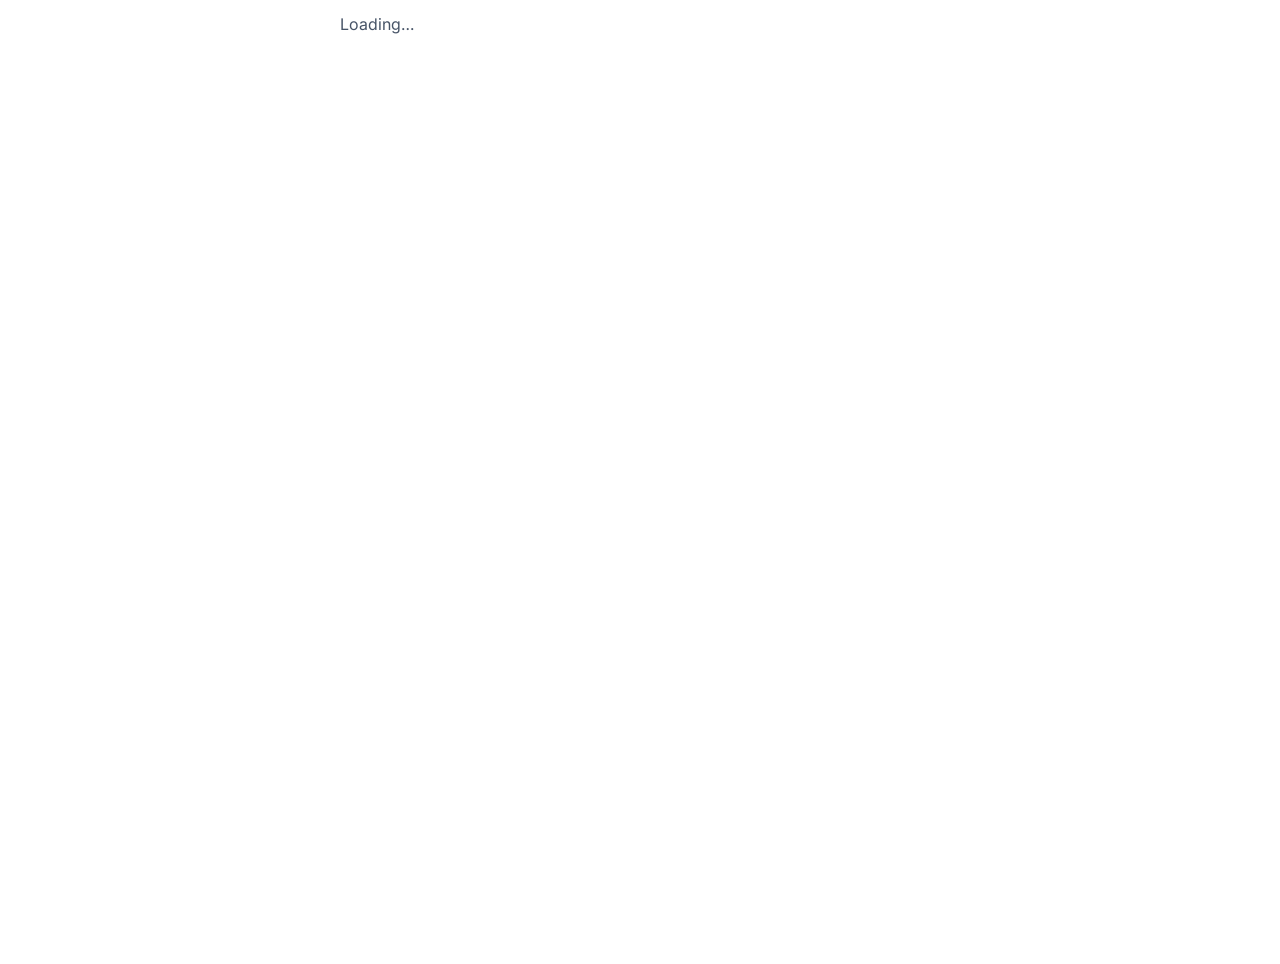
==== showday-site/index.html @ 63c264ec "Headline: Today's tickets, fan to fan. Co-Authored-By: Claude Opus 5.5 <noreply@anthropic.com> Claud" ====
<!doctype html>
<html lang="en">
<head>
<meta charset="utf-8">
<meta name="viewport" content="width=device-width, initial-scale=1">
<title>Show Day Board</title>
<meta name="description" content="Today’s tickets, fan to fan. A face-value concert ticket board.">
<meta name="theme-color" content="#0F766E">
<link rel="manifest" href="manifest.json">
<link rel="icon" href="icon.svg" type="image/svg+xml">
<link rel="apple-touch-icon" href="icon-192.png">
<link rel="preconnect" href="https://fonts.googleapis.com">
<link rel="preconnect" href="https://fonts.gstatic.com" crossorigin>
<link href="https://fonts.googleapis.com/css2?family=Inter:wght@400;500;600&family=Space+Grotesk:wght@500;700&family=Noto+Sans+TC:wght@400;500;700&family=Noto+Sans+KR:wght@400;500;700&display=swap" rel="stylesheet">
<link rel="stylesheet" href="styles.css">
</head>
<body>
<main id="app" class="wrap"><p class="muted">Loading…</p></main>
<script type="module" src="app.js"></script>
</body>
</html>
---- showday-site/styles.css ----
*{box-sizing:border-box}
:root{--ink:#101828;--muted:#475467;--line:#E4E7EC;--bg:#fff;--soft:#F4F6F8;--accent:#0F766E;--accent-ink:#115E59}
body{margin:0;font-family:Inter,'Noto Sans TC','Noto Sans KR',system-ui,sans-serif;background:var(--bg);color:var(--ink);line-height:1.5;-webkit-font-smoothing:antialiased}
.wrap{max-width:640px;margin:0 auto;padding:12px 20px 40px;display:flex;flex-direction:column;gap:24px;min-height:100vh}
.stack{display:flex;flex-direction:column;gap:20px;flex:1}
h1,h2,h3{font-family:'Space Grotesk',Inter,'Noto Sans TC','Noto Sans KR',sans-serif;margin:0;line-height:1.2;letter-spacing:-.01em}
h1{font-size:32px}h2{font-size:20px}h3{font-size:17px}
p{margin:0}
a{color:var(--muted)}a:hover{color:var(--ink)}
.muted{color:var(--muted)}
.small{font-size:13px}
.warn-text{color:#93370D;font-weight:600}
.row{display:flex;flex-wrap:wrap;gap:8px;align-items:center}
.row.tight{gap:6px}
.between{justify-content:space-between}
.hidden{display:none !important}

/* Buttons */
button{font-family:inherit;cursor:pointer;min-height:44px;padding:0 16px;border-radius:10px;font-size:15px;font-weight:600;border:1px solid transparent;background:none;color:var(--ink)}
button:disabled{opacity:.45;cursor:not-allowed}
button.primary{background:var(--accent);color:#fff}
button.primary:hover{background:#115E59}
button.big{width:100%;min-height:52px;font-size:16px}
button.outline{border-color:var(--line);background:#fff}
button.outline:hover{border-color:#98A2B3}
button.text{padding:0 8px;color:var(--muted);font-weight:500}
button.text:hover{color:var(--ink)}
button.icon-btn{width:44px;padding:0;display:inline-flex;align-items:center;justify-content:center;color:var(--muted)}
button.back{display:inline-flex;align-items:center;gap:2px;padding-left:0}
button:focus-visible,input:focus-visible,select:focus-visible,summary:focus-visible{outline:3px solid var(--accent);outline-offset:2px}

/* Top bar */
.topbar{display:flex;justify-content:space-between;align-items:center;gap:8px}
.brand{font-family:'Space Grotesk',Inter,sans-serif;font-size:18px;font-weight:700;padding:0}
select.lang{width:auto;min-height:44px;border:0;background:none;color:var(--muted);font-size:14px;padding:0 4px;cursor:pointer}

/* Forms */
label{font-size:14px;font-weight:500}
input,select{min-height:44px;border:1px solid #98A2B3;border-radius:10px;padding:0 12px;font-size:16px;font-family:inherit;color:var(--ink);background:#fff;width:100%}
.field{display:flex;flex-direction:column;gap:6px;min-width:0}
.grid2{display:grid;grid-template-columns:1fr 1fr;gap:12px}
.grid2 .field.narrow{max-width:100%}
.grid3{display:grid;grid-template-columns:repeat(3,minmax(0,1fr));gap:12px}
@media (max-width:520px){.grid3{grid-template-columns:1fr}.grid2{grid-template-columns:1fr}}
.check{display:flex;gap:10px;align-items:flex-start}
.check input{width:22px;height:22px;min-height:0;flex:none;margin:2px 0 0}
.check label{font-weight:400;color:#344054;font-size:14px}
.panel{display:flex;flex-direction:column;gap:14px;padding:18px;border:1px solid var(--line);border-radius:16px;background:#fff}

/* Home */
.hero{display:flex;flex-direction:column;gap:16px;padding-top:24px}
.hero h1{font-size:36px}
.searchbox{position:relative}
.searchbox svg{position:absolute;left:16px;top:50%;transform:translateY(-50%);color:var(--muted)}
.searchbox input{min-height:56px;padding-left:48px;border-radius:14px;font-size:17px;border-color:#D0D5DD;background:var(--soft)}
.searchbox input:focus{background:#fff}
.list{display:flex;flex-direction:column}
.item{display:flex;align-items:center;justify-content:space-between;gap:12px;text-align:left;width:100%;min-height:64px;padding:12px 4px;border-radius:0;border-bottom:1px solid var(--line);font-weight:400}
.item:hover{background:var(--soft)}
.item-main{display:flex;flex-direction:column;min-width:0}
.item-main b{font-size:16px;font-weight:600}
.item-main .muted{font-size:14px}
.item svg{color:#98A2B3;flex:none}

/* Event */
.event-head{display:flex;flex-direction:column;gap:4px}
.seg{display:inline-flex;gap:4px;padding:4px;background:var(--soft);border-radius:12px;align-self:flex-start}
.seg button{min-height:40px;padding:0 14px;font-size:14px;color:var(--muted)}
.seg button.on{background:#fff;color:var(--ink);box-shadow:0 1px 2px rgba(16,24,40,.08)}
.listing{display:flex;flex-direction:column;gap:12px;padding:16px 0;border-bottom:1px solid var(--line)}
.listing.is-done{opacity:.6}
.listing-top{display:flex;justify-content:space-between;gap:12px;align-items:flex-start}
.listing-info{display:flex;flex-direction:column;gap:4px;min-width:0}
.price{font-family:'Space Grotesk',Inter,sans-serif;font-size:22px;font-weight:700;white-space:nowrap}
.chip{display:inline-block;padding:2px 8px;border-radius:999px;font-size:12px;font-weight:600}
.chip.sell{background:#E0F2F1;color:var(--accent-ink)}
.chip.buy{background:#E8EEFB;color:#1E3A8A}
.chip.meeting{background:#FFFAEB;color:#93370D}
.chip.done{background:var(--soft);color:#344054}
.chip.mine{background:var(--ink);color:#fff}
.empty{padding:24px 0}
.cta-bar{position:sticky;bottom:0;padding:12px 0 calc(12px + env(safe-area-inset-bottom));background:linear-gradient(to top,#fff 70%,rgba(255,255,255,0));display:flex;flex-direction:column;gap:8px}

/* Overflow menu */
details.menu{position:relative}
details.menu summary{list-style:none;width:44px;height:44px;display:flex;align-items:center;justify-content:center;border-radius:10px;color:var(--muted);cursor:pointer}
details.menu summary::-webkit-details-marker{display:none}
details.menu summary:hover{background:var(--soft)}
.menu-pop{position:absolute;left:0;top:48px;z-index:5;min-width:180px;background:#fff;border:1px solid var(--line);border-radius:12px;box-shadow:0 8px 24px rgba(16,24,40,.12);padding:6px;display:flex;flex-direction:column}
.menu-item{justify-content:flex-start;text-align:left;font-weight:500;width:100%}
.menu-item:hover{background:var(--soft)}
.danger{color:#B42318}

/* Notes */
.note{border-radius:10px;padding:10px 14px;font-size:14px}
.note.err{background:#FEF3F2;color:#B42318}
.note.warn{background:#FFFAEB;color:#93370D}
.note.ok{background:#E0F2F1;color:var(--accent-ink)}
.note.info{background:var(--soft);color:var(--ink)}

footer{font-size:13px;color:var(--muted);display:flex;flex-direction:column;gap:4px;padding-top:16px;border-top:1px solid var(--line)}
footer .text{min-height:32px;padding:0;font-size:13px}
.sr-only{position:absolute;width:1px;height:1px;padding:0;margin:-1px;overflow:hidden;clip:rect(0,0,0,0);white-space:nowrap;border:0}

/* Show Day */
.showday{background:#101828;color:#fff;border-radius:18px;padding:18px;display:flex;flex-direction:column;gap:6px}
.event-head.showday{gap:6px}
.live{color:#FDB022;font-size:13px;font-weight:700;letter-spacing:.06em;margin:0}
.event-head .sub{color:var(--muted)}
.showday .sub{color:#D0D5DD}
.showday .warn-text{color:#FDB022}
.sd-item{display:flex;align-items:center;justify-content:space-between;gap:12px;width:100%;text-align:left;min-height:60px;padding:10px 0;border-radius:0;border-bottom:1px solid #344054;color:#fff;font-weight:400}
.sd-item:last-child{border-bottom:0}
.sd-item .item-main span{color:#D0D5DD;font-size:14px}
.sd-count{flex:none;font-size:13px;font-weight:600;color:#101828;background:#FDB022;border-radius:999px;padding:4px 10px}
.list-title{font-size:15px;color:var(--muted);font-family:Inter,'Noto Sans TC','Noto Sans KR',sans-serif;font-weight:600;margin-top:20px}

/* Tabs and posts */
.small-search input{min-height:48px;font-size:16px}
.swap-row{display:grid;grid-template-columns:1fr auto 1fr;align-items:center;gap:10px}
.swap-row>div{background:var(--soft);border-radius:10px;padding:8px 12px;display:flex;flex-direction:column}
.swap-row svg{color:var(--accent)}
.mine-row{display:flex;align-items:center;justify-content:space-between;gap:12px;padding:12px 0;border-bottom:1px solid var(--line)}
.mine-row .item-main b{font-weight:500}
.outline-link{display:flex;align-items:center;justify-content:center;min-height:44px;border:1px solid var(--line);border-radius:10px;font-weight:600;color:var(--ink);text-decoration:none}
details.collapse summary{cursor:pointer;font-weight:600;min-height:28px;display:flex;align-items:center}
button.outline{border-color:var(--line);background:#fff}

/* Bottom tab bar */
body{padding-bottom:calc(64px + env(safe-area-inset-bottom))}
.tabbar{position:fixed;left:0;right:0;bottom:0;z-index:10;display:grid;grid-template-columns:repeat(5,minmax(0,1fr));background:rgba(255,255,255,.96);backdrop-filter:blur(8px);border-top:1px solid var(--line);padding-bottom:env(safe-area-inset-bottom)}
.tabbar button{display:flex;flex-direction:column;align-items:center;justify-content:center;gap:2px;min-height:60px;padding:4px 2px;border-radius:0;font-size:11px;font-weight:500;color:var(--muted)}
.tabbar button span{white-space:nowrap;overflow:hidden;text-overflow:ellipsis;max-width:100%}
.tabbar button.on{color:var(--accent)}
.cta-bar{bottom:calc(60px + env(safe-area-inset-bottom))}
@media (min-width:700px){.tabbar{left:50%;right:auto;transform:translateX(-50%);width:640px;border:1px solid var(--line);border-bottom:0;border-radius:16px 16px 0 0}}

/* Multi-date concerts */
.dates{display:flex;gap:6px;overflow-x:auto;padding:2px 0 4px;scrollbar-width:none}
.dates::-webkit-scrollbar{display:none}
.dates button{flex:none;min-height:40px;padding:0 14px;border-radius:999px;border:1px solid var(--line);background:#fff;color:var(--ink);font-size:14px;font-weight:500}
.dates button.on{background:var(--ink);border-color:var(--ink);color:#fff}
.showday .dates button{background:transparent;border-color:#475467;color:#fff}
.showday .dates button.on{background:#fff;color:#101828;border-color:#fff}
fieldset.dates-field{border:0;padding:0;margin:0;display:flex;flex-direction:column;gap:8px}
fieldset.dates-field legend{font-size:14px;font-weight:500;padding:0;margin-bottom:6px}
fieldset.dates-field .row{flex-wrap:nowrap}
textarea{width:100%;border:1px solid #98A2B3;border-radius:10px;padding:10px 12px;font-size:16px;font-family:inherit;color:var(--ink);resize:vertical;min-height:96px}
textarea:focus-visible{outline:3px solid var(--accent);outline-offset:2px}

/* Keep Netlify's badge above the bottom tab bar instead of covering it */
#nl-badge-frame{bottom:calc(72px + env(safe-area-inset-bottom)) !important}

/* Descriptions */
.desc{font-size:14px;color:#344054;white-space:pre-wrap;overflow-wrap:anywhere;margin-top:2px}

/* Show Day box with posts inside (Seat swap, Buddies, Merch) */
.sd-posts{gap:0}
.sd-posts .listing{border-bottom-color:#344054}
.sd-posts .listing:last-child{border-bottom:0;padding-bottom:4px}
.sd-posts .muted,.sd-posts .small.muted{color:#D0D5DD}
.sd-posts .desc,.sd-posts p{color:#EAECF0}
.sd-posts h3{color:#fff}
.sd-posts .swap-row>div{background:#1D2939}
.sd-posts .swap-row svg{color:#FDB022}
.sd-posts button.outline{background:transparent;border-color:#475467;color:#fff}
.sd-posts details.menu summary{color:#D0D5DD}
.sd-posts details.menu summary:hover{background:#1D2939}
.sd-posts .menu-pop{color:var(--ink)}
.sd-posts .note.info{background:#1D2939;color:#fff}
.sd-posts .note.info b{color:#FDB022}
.sd-posts .price{color:#fff}

/* Per-tab concert lists */
.count-pill{flex:none;font-size:12px;font-weight:600;color:var(--accent-ink);background:#E0F2F1;border-radius:999px;padding:3px 9px}
.hero .sub{margin-top:-8px}
button.ghost-light{background:transparent;border:1px solid #475467;color:#FDA29B}
.event-head .row{margin-top:6px}
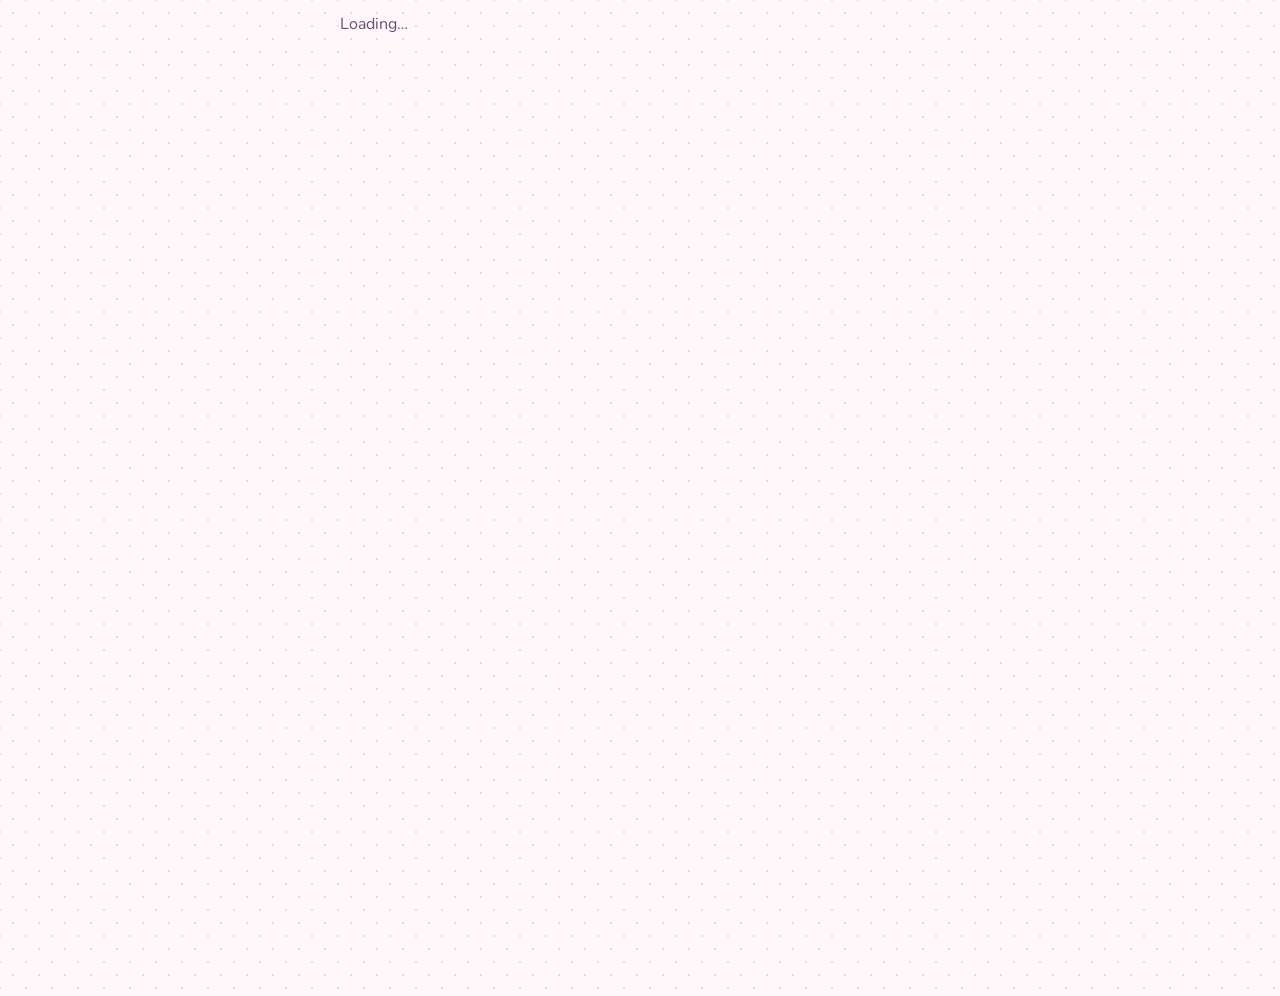
==== commit fd618f6b: "Cute theme: pastel photocard-deco look Co-Authored-By: Claude Opus 5.5 <noreply@anthropic.com> Claud" ====
--- a/showday-site/index.html
+++ b/showday-site/index.html
@@ -4,14 +4,14 @@
 <meta charset="utf-8">
 <meta name="viewport" content="width=device-width, initial-scale=1">
 <title>Show Day Board</title>
-<meta name="description" content="Today’s tickets, fan to fan. A face-value concert ticket board.">
-<meta name="theme-color" content="#0F766E">
+<meta name="description" content="Today’s show tickets at face value or less. Meet in person near the venue.">
+<meta name="theme-color" content="#FFB3D1">
 <link rel="manifest" href="manifest.json">
 <link rel="icon" href="icon.svg" type="image/svg+xml">
 <link rel="apple-touch-icon" href="icon-192.png">
 <link rel="preconnect" href="https://fonts.googleapis.com">
 <link rel="preconnect" href="https://fonts.gstatic.com" crossorigin>
-<link href="https://fonts.googleapis.com/css2?family=Inter:wght@400;500;600&family=Space+Grotesk:wght@500;700&family=Noto+Sans+TC:wght@400;500;700&family=Noto+Sans+KR:wght@400;500;700&display=swap" rel="stylesheet">
+<link href="https://fonts.googleapis.com/css2?family=Nunito:wght@400;600;700;800&family=Fredoka:wght@500;600;700&family=Noto+Sans+TC:wght@400;500;700&family=Noto+Sans+KR:wght@400;500;700&display=swap" rel="stylesheet">
 <link rel="stylesheet" href="styles.css">
 </head>
 <body>
--- a/showday-site/styles.css
+++ b/showday-site/styles.css
@@ -176,3 +176,140 @@
 .hero .sub{margin-top:-8px}
 button.ghost-light{background:transparent;border:1px solid #475467;color:#FDA29B}
 .event-head .row{margin-top:6px}
+
+/* =====================================================================
+   Cute theme (咕卡 / photocard-deco inspired)
+   Pastel colours, photocard-sleeve cards with washi tape, sticker
+   sparkles, candy tags, bubbly buttons and a holographic Show Day box.
+   ===================================================================== */
+:root{
+  --ink:#3B2440; --muted:#6B4E72; --line:#F4D6E6; --bg:#FFF8FB; --soft:#FDEBF4;
+  --accent:#C2306A; --accent-ink:#A3245A;
+  --pink:#FFA9CB; --pink-deep:#F07FAE; --lilac:#E4D7FF; --blue:#D7ECFF; --mint:#D5F5E4; --butter:#FFF1A8;
+  --holo:linear-gradient(135deg,#FFD9EC 0%,#EBDDFF 45%,#D4EEFF 100%);
+  --cute-font:'Fredoka','Nunito','Noto Sans TC','Noto Sans KR',system-ui,sans-serif;
+}
+body{font-family:'Nunito','Noto Sans TC','Noto Sans KR',system-ui,sans-serif;color:var(--ink);
+  background-color:var(--bg);
+  background-image:radial-gradient(#F7CFE1 1.2px,transparent 1.4px),radial-gradient(#E4D7FF 1.2px,transparent 1.4px);
+  background-size:26px 26px,26px 26px;background-position:0 0,13px 13px}
+h1,h2,h3,.brand,.price,.stat b{font-family:var(--cute-font);letter-spacing:0}
+h1{font-size:32px;font-weight:700}
+a{color:var(--accent-ink)}a:hover{color:var(--ink)}
+.muted,.event-head .sub{color:var(--muted)}
+
+/* Brand + headline stickers */
+.brand{color:var(--accent);font-size:20px;font-weight:700}
+.brand::after{content:" ♡";color:var(--pink-deep)}
+.hero{padding-top:18px}
+.hero h1{font-size:34px;position:relative;display:inline;background:linear-gradient(transparent 62%,var(--butter) 62%,var(--butter) 92%,transparent 92%)}
+.hero h1::after{content:"✦";color:var(--pink-deep);font-size:22px;margin-left:6px;vertical-align:top}
+.hero .sub{margin-top:2px;font-weight:600}
+.hero .sub::before{content:"♡ ";color:var(--pink-deep)}
+
+/* Buttons: bubbly pills */
+button{border-radius:999px;font-family:'Nunito','Noto Sans TC','Noto Sans KR',sans-serif;font-weight:700}
+button.primary{background:var(--pink);color:var(--ink);box-shadow:0 3px 0 var(--pink-deep);transition:transform .1s,box-shadow .1s}
+button.primary:hover{background:#FF9BC2}
+button.primary:active{transform:translateY(2px);box-shadow:0 1px 0 var(--pink-deep)}
+button.outline{background:#fff;border:2px solid var(--line);color:var(--ink)}
+button.outline:hover{border-color:var(--pink)}
+button.text{color:var(--muted)}
+button.dashed,button.text[data-act="openCreate"]{color:var(--accent-ink)}
+button:focus-visible,input:focus-visible,select:focus-visible,summary:focus-visible,textarea:focus-visible{outline:3px solid var(--pink-deep);outline-offset:2px}
+.danger{color:#B42318}
+
+/* Inputs */
+input,select,textarea{border:2px solid #EFD0E0;border-radius:14px;background:#fff;color:var(--ink)}
+.searchbox input{border-radius:999px;border:2px solid #F3C6DA;background:#fff;box-shadow:0 4px 14px rgba(240,127,174,.12)}
+.searchbox svg{color:var(--pink-deep)}
+
+/* Lists become photocard sleeves */
+.list{gap:14px;padding-top:8px}
+.item,.listing{position:relative;background:#fff;border:2px solid var(--line);border-radius:20px;box-shadow:0 4px 0 #F8E2EE}
+.item{padding:14px 16px;min-height:66px}
+.item:hover{background:#FFFAFD;border-color:var(--pink)}
+.item svg{color:var(--pink-deep)}
+.listing{padding:18px 16px 14px}
+.listing.is-done{opacity:.65}
+/* washi tape */
+.item::before,.listing::before{content:"";position:absolute;top:-9px;left:22px;width:58px;height:17px;border-radius:2px;transform:rotate(-5deg);opacity:.9;
+  background:repeating-linear-gradient(45deg,#FFB8D5 0 6px,#FFE3EF 6px 12px)}
+.list>:nth-child(3n+2)::before{background:repeating-linear-gradient(45deg,#CDB8FF 0 6px,#EEE6FF 6px 12px);left:auto;right:26px;transform:rotate(4deg)}
+.list>:nth-child(3n+3)::before{background:repeating-linear-gradient(90deg,#A9D8FF 0 5px,#E2F1FF 5px 10px);transform:rotate(-2deg)}
+.list-title{color:var(--accent-ink);font-family:var(--cute-font);font-size:16px;margin-top:22px}
+.list-title::before{content:"✿ ";color:var(--pink-deep)}
+
+/* Candy tags */
+.chip{border-radius:999px;padding:3px 10px;font-weight:700}
+.chip.sell{background:var(--mint);color:#1F6B45}
+.chip.buy{background:var(--blue);color:#234E8C}
+.chip.meeting{background:var(--butter);color:#6E4A00}
+.chip.done{background:#EFE8F3;color:#5B4A63}
+.chip.mine{background:var(--lilac);color:#4B2A86}
+.count-pill{background:var(--lilac);color:#4B2A86}
+.price{color:var(--accent)}
+.desc{color:#4F3756}
+.swap-row>div{background:#F6F0FF;border-radius:14px}
+.swap-row svg{color:var(--pink-deep)}
+
+/* Segmented controls and date chips */
+.seg{background:var(--soft);border-radius:999px}
+.seg button{color:var(--muted)}
+.seg button.on{background:#fff;color:var(--accent-ink);box-shadow:0 2px 0 var(--pink)}
+.dates button{border:2px solid var(--line);background:#fff;color:var(--ink)}
+.dates button.on{background:var(--pink);border-color:var(--pink);color:var(--ink)}
+
+/* Panels: stitched edge like a decorated sleeve */
+.panel{border:2px dashed #F0BCD3;border-radius:22px;background:#fff;box-shadow:0 4px 0 #F8E2EE}
+.note.info{background:#F6F0FF;color:var(--ink)}
+.note.ok{background:var(--mint);color:#1F6B45}
+.note.warn{background:#FFF6CC;color:#6E4A00}
+.note.err{background:#FFE4EA;color:#9F1D3A}
+
+/* Holographic Show Day box (replaces the dark box) */
+.showday,.event-head.showday{background:var(--holo);color:var(--ink);border:2px solid #fff;border-radius:24px;
+  box-shadow:0 6px 18px rgba(196,140,220,.25),inset 0 0 0 1px rgba(255,255,255,.6);position:relative}
+.showday::after{content:"✦ ✧";position:absolute;top:10px;right:16px;color:#fff;font-size:18px;letter-spacing:4px;text-shadow:0 0 6px rgba(240,127,174,.7)}
+.live{display:inline-flex;align-self:flex-start;align-items:center;gap:6px;background:#fff;color:var(--accent);border-radius:999px;padding:4px 12px;font-size:12px;letter-spacing:.08em;box-shadow:0 2px 0 var(--pink)}
+.showday .sub,.showday .item-main span,.sd-item .item-main span{color:var(--muted)}
+.showday .warn-text{color:#8A3B00}
+.showday h1{color:var(--ink)}
+.sd-item{background:rgba(255,255,255,.75);border:0;border-radius:16px;margin-top:8px;padding:12px 14px;color:var(--ink)}
+.sd-item:last-child{border-bottom:0}
+.sd-item:hover{background:#fff}
+.sd-count{background:var(--butter);color:#5A3D00}
+.showday .dates button{background:rgba(255,255,255,.8);border-color:#fff;color:var(--ink)}
+.showday .dates button.on{background:var(--ink);border-color:var(--ink);color:#fff}
+button.ghost-light{background:#fff;border:2px solid #fff;color:#B42318}
+.sd-posts .listing{background:#fff;border-color:#fff}
+.sd-posts .muted,.sd-posts .small.muted{color:var(--muted)}
+.sd-posts .desc,.sd-posts p{color:#4F3756}
+.sd-posts h3,.sd-posts .price{color:var(--ink)}
+.sd-posts .swap-row>div{background:#F6F0FF}
+.sd-posts button.outline{background:#fff;border-color:var(--line);color:var(--ink)}
+.sd-posts details.menu summary{color:var(--muted)}
+.sd-posts .note.info{background:#F6F0FF;color:var(--ink)}
+.sd-posts .note.info b{color:var(--accent)}
+
+/* Overflow menu */
+details.menu summary{color:var(--muted)}
+details.menu summary:hover{background:var(--soft)}
+.menu-pop{border:2px solid var(--line);border-radius:16px;box-shadow:0 8px 24px rgba(196,140,220,.25)}
+.menu-item{border-radius:12px}
+.menu-item:hover{background:var(--soft)}
+
+/* Floating bubble tab bar */
+body{padding-bottom:calc(96px + env(safe-area-inset-bottom))}
+.tabbar{left:12px;right:12px;bottom:calc(10px + env(safe-area-inset-bottom));padding:6px;border:2px solid var(--line);border-radius:26px;
+  background:rgba(255,255,255,.95);box-shadow:0 8px 24px rgba(196,140,220,.25)}
+.tabbar button{min-height:54px;border-radius:20px;color:var(--muted);font-weight:700}
+.tabbar button.on{color:var(--accent);background:var(--soft)}
+.cta-bar{bottom:calc(86px + env(safe-area-inset-bottom));background:none}
+.cta-bar button.big{box-shadow:0 4px 0 var(--pink-deep),0 8px 20px rgba(240,127,174,.3)}
+#nl-badge-frame{bottom:calc(92px + env(safe-area-inset-bottom)) !important}
+@media (min-width:700px){.tabbar{left:50%;right:auto;transform:translateX(-50%);width:616px;border-radius:26px;border-bottom:2px solid var(--line)}}
+
+footer{color:var(--muted);border-top:2px dashed var(--line)}
+footer p:first-child::before{content:"♡ ";color:var(--pink-deep)}
+.select.lang,select.lang{color:var(--muted);border:0;background:none}
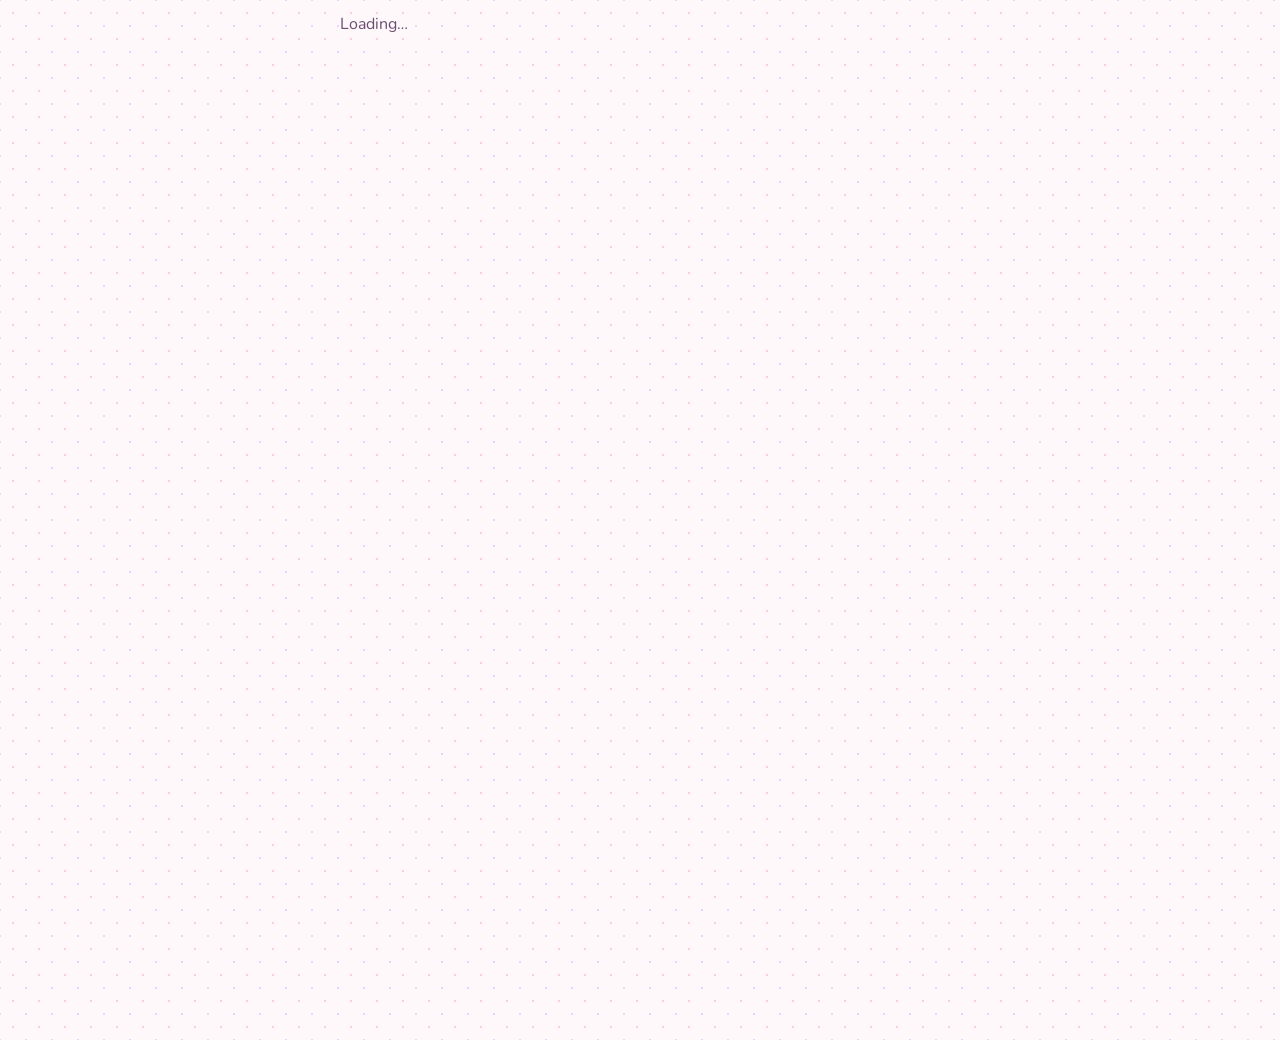
==== commit 89a451ba: "Three themes: Kawaii pink (default), Simple and Night Co-Authored-By: Claude Opus 5.5 <noreply@anthr" ====
--- a/showday-site/index.html
+++ b/showday-site/index.html
@@ -12,6 +12,7 @@
 <link rel="preconnect" href="https://fonts.googleapis.com">
 <link rel="preconnect" href="https://fonts.gstatic.com" crossorigin>
 <link href="https://fonts.googleapis.com/css2?family=Nunito:wght@400;600;700;800&family=Fredoka:wght@500;600;700&family=Noto+Sans+TC:wght@400;500;700&family=Noto+Sans+KR:wght@400;500;700&display=swap" rel="stylesheet">
+<script>try{var t=JSON.parse(localStorage.getItem("theme"));document.documentElement.dataset.theme=["cute","simple","night"].indexOf(t)>-1?t:"cute"}catch(e){document.documentElement.dataset.theme="cute"}</script>
 <link rel="stylesheet" href="styles.css">
 </head>
 <body>
--- a/showday-site/styles.css
+++ b/showday-site/styles.css
@@ -178,138 +178,181 @@
 .event-head .row{margin-top:6px}
 
 /* =====================================================================
-   Cute theme (咕卡 / photocard-deco inspired)
-   Pastel colours, photocard-sleeve cards with washi tape, sticker
-   sparkles, candy tags, bubbly buttons and a holographic Show Day box.
+   Cute theme (咕卡 / photocard-deco inspired), the default.
+   Scoped to html[data-theme="cute"]. The base styles above are the Simple theme.
    ===================================================================== */
-:root{
-  --ink:#3B2440; --muted:#6B4E72; --line:#F4D6E6; --bg:#FFF8FB; --soft:#FDEBF4;
+html[data-theme="cute"]{--ink:#3B2440; --muted:#6B4E72; --line:#F4D6E6; --bg:#FFF8FB; --soft:#FDEBF4;
   --accent:#C2306A; --accent-ink:#A3245A;
   --pink:#FFA9CB; --pink-deep:#F07FAE; --lilac:#E4D7FF; --blue:#D7ECFF; --mint:#D5F5E4; --butter:#FFF1A8;
   --holo:linear-gradient(135deg,#FFD9EC 0%,#EBDDFF 45%,#D4EEFF 100%);
-  --cute-font:'Fredoka','Nunito','Noto Sans TC','Noto Sans KR',system-ui,sans-serif;
-}
-body{font-family:'Nunito','Noto Sans TC','Noto Sans KR',system-ui,sans-serif;color:var(--ink);
+  --cute-font:'Fredoka','Nunito','Noto Sans TC','Noto Sans KR',system-ui,sans-serif;}
+html[data-theme="cute"] body{font-family:'Nunito','Noto Sans TC','Noto Sans KR',system-ui,sans-serif;color:var(--ink);
   background-color:var(--bg);
   background-image:radial-gradient(#F7CFE1 1.2px,transparent 1.4px),radial-gradient(#E4D7FF 1.2px,transparent 1.4px);
   background-size:26px 26px,26px 26px;background-position:0 0,13px 13px}
-h1,h2,h3,.brand,.price,.stat b{font-family:var(--cute-font);letter-spacing:0}
-h1{font-size:32px;font-weight:700}
-a{color:var(--accent-ink)}a:hover{color:var(--ink)}
-.muted,.event-head .sub{color:var(--muted)}
-
-/* Brand + headline stickers */
-.brand{color:var(--accent);font-size:20px;font-weight:700}
-.brand::after{content:" ♡";color:var(--pink-deep)}
-.hero{padding-top:18px}
-.hero h1{font-size:34px;position:relative;display:inline;background:linear-gradient(transparent 62%,var(--butter) 62%,var(--butter) 92%,transparent 92%)}
-.hero h1::after{content:"✦";color:var(--pink-deep);font-size:22px;margin-left:6px;vertical-align:top}
-.hero .sub{margin-top:2px;font-weight:600}
-.hero .sub::before{content:"♡ ";color:var(--pink-deep)}
-
-/* Buttons: bubbly pills */
-button{border-radius:999px;font-family:'Nunito','Noto Sans TC','Noto Sans KR',sans-serif;font-weight:700}
-button.primary{background:var(--pink);color:var(--ink);box-shadow:0 3px 0 var(--pink-deep);transition:transform .1s,box-shadow .1s}
-button.primary:hover{background:#FF9BC2}
-button.primary:active{transform:translateY(2px);box-shadow:0 1px 0 var(--pink-deep)}
-button.outline{background:#fff;border:2px solid var(--line);color:var(--ink)}
-button.outline:hover{border-color:var(--pink)}
-button.text{color:var(--muted)}
-button.dashed,button.text[data-act="openCreate"]{color:var(--accent-ink)}
-button:focus-visible,input:focus-visible,select:focus-visible,summary:focus-visible,textarea:focus-visible{outline:3px solid var(--pink-deep);outline-offset:2px}
-.danger{color:#B42318}
-
-/* Inputs */
-input,select,textarea{border:2px solid #EFD0E0;border-radius:14px;background:#fff;color:var(--ink)}
-.searchbox input{border-radius:999px;border:2px solid #F3C6DA;background:#fff;box-shadow:0 4px 14px rgba(240,127,174,.12)}
-.searchbox svg{color:var(--pink-deep)}
-
-/* Lists become photocard sleeves */
-.list{gap:14px;padding-top:8px}
-.item,.listing{position:relative;background:#fff;border:2px solid var(--line);border-radius:20px;box-shadow:0 4px 0 #F8E2EE}
-.item{padding:14px 16px;min-height:66px}
-.item:hover{background:#FFFAFD;border-color:var(--pink)}
-.item svg{color:var(--pink-deep)}
-.listing{padding:18px 16px 14px}
-.listing.is-done{opacity:.65}
-/* washi tape */
-.item::before,.listing::before{content:"";position:absolute;top:-9px;left:22px;width:58px;height:17px;border-radius:2px;transform:rotate(-5deg);opacity:.9;
+html[data-theme="cute"] h1,html[data-theme="cute"] h2,html[data-theme="cute"] h3,html[data-theme="cute"] .brand,html[data-theme="cute"] .price,html[data-theme="cute"] .stat b{font-family:var(--cute-font);letter-spacing:0}
+html[data-theme="cute"] h1{font-size:32px;font-weight:700}
+html[data-theme="cute"] a{color:var(--accent-ink)}
+html[data-theme="cute"] a:hover{color:var(--ink)}
+html[data-theme="cute"] .muted,html[data-theme="cute"] .event-head .sub{color:var(--muted)}
+html[data-theme="cute"] .brand{color:var(--accent);font-size:20px;font-weight:700}
+html[data-theme="cute"] .brand::after{content:" ♡";color:var(--pink-deep)}
+html[data-theme="cute"] .hero{padding-top:18px}
+html[data-theme="cute"] .hero h1{font-size:34px;position:relative;display:inline;background:linear-gradient(transparent 62%,var(--butter) 62%,var(--butter) 92%,transparent 92%);-webkit-box-decoration-break:clone;box-decoration-break:clone}
+html[data-theme="cute"] .hero h1::after{content:"✦";color:var(--pink-deep);font-size:22px;margin-left:6px;vertical-align:top}
+html[data-theme="cute"] .hero .sub{margin-top:2px;font-weight:600}
+html[data-theme="cute"] .hero .sub::before{content:"♡ ";color:var(--pink-deep)}
+html[data-theme="cute"] button{border-radius:999px;font-family:'Nunito','Noto Sans TC','Noto Sans KR',sans-serif;font-weight:700}
+html[data-theme="cute"] button.primary{background:var(--pink);color:var(--ink);box-shadow:0 3px 0 var(--pink-deep);transition:transform .1s,box-shadow .1s}
+html[data-theme="cute"] button.primary:hover{background:#FF9BC2}
+html[data-theme="cute"] button.primary:active{transform:translateY(2px);box-shadow:0 1px 0 var(--pink-deep)}
+html[data-theme="cute"] button.outline{background:#fff;border:2px solid var(--line);color:var(--ink)}
+html[data-theme="cute"] button.outline:hover{border-color:var(--pink)}
+html[data-theme="cute"] button.text{color:var(--muted)}
+html[data-theme="cute"] button.dashed,html[data-theme="cute"] button.text[data-act="openCreate"]{color:var(--accent-ink)}
+html[data-theme="cute"] button:focus-visible,html[data-theme="cute"] input:focus-visible,html[data-theme="cute"] select:focus-visible,html[data-theme="cute"] summary:focus-visible,html[data-theme="cute"] textarea:focus-visible{outline:3px solid var(--pink-deep);outline-offset:2px}
+html[data-theme="cute"] .danger{color:#B42318}
+html[data-theme="cute"] input,html[data-theme="cute"] select,html[data-theme="cute"] textarea{border:2px solid #EFD0E0;border-radius:14px;background:#fff;color:var(--ink)}
+html[data-theme="cute"] .searchbox input{border-radius:999px;border:2px solid #F3C6DA;background:#fff;box-shadow:0 4px 14px rgba(240,127,174,.12)}
+html[data-theme="cute"] .searchbox svg{color:var(--pink-deep)}
+html[data-theme="cute"] .list{gap:14px;padding-top:8px}
+html[data-theme="cute"] .item,html[data-theme="cute"] .listing{position:relative;background:#fff;border:2px solid var(--line);border-radius:20px;box-shadow:0 4px 0 #F8E2EE}
+html[data-theme="cute"] .item{padding:14px 16px;min-height:66px}
+html[data-theme="cute"] .item:hover{background:#FFFAFD;border-color:var(--pink)}
+html[data-theme="cute"] .item svg{color:var(--pink-deep)}
+html[data-theme="cute"] .listing{padding:18px 16px 14px}
+html[data-theme="cute"] .listing.is-done{opacity:.65}
+html[data-theme="cute"] .item::before,html[data-theme="cute"] .listing::before{content:"";position:absolute;top:-9px;left:22px;width:58px;height:17px;border-radius:2px;transform:rotate(-5deg);opacity:.9;
   background:repeating-linear-gradient(45deg,#FFB8D5 0 6px,#FFE3EF 6px 12px)}
-.list>:nth-child(3n+2)::before{background:repeating-linear-gradient(45deg,#CDB8FF 0 6px,#EEE6FF 6px 12px);left:auto;right:26px;transform:rotate(4deg)}
-.list>:nth-child(3n+3)::before{background:repeating-linear-gradient(90deg,#A9D8FF 0 5px,#E2F1FF 5px 10px);transform:rotate(-2deg)}
-.list-title{color:var(--accent-ink);font-family:var(--cute-font);font-size:16px;margin-top:22px}
-.list-title::before{content:"✿ ";color:var(--pink-deep)}
-
-/* Candy tags */
-.chip{border-radius:999px;padding:3px 10px;font-weight:700}
-.chip.sell{background:var(--mint);color:#1F6B45}
-.chip.buy{background:var(--blue);color:#234E8C}
-.chip.meeting{background:var(--butter);color:#6E4A00}
-.chip.done{background:#EFE8F3;color:#5B4A63}
-.chip.mine{background:var(--lilac);color:#4B2A86}
-.count-pill{background:var(--lilac);color:#4B2A86}
-.price{color:var(--accent)}
-.desc{color:#4F3756}
-.swap-row>div{background:#F6F0FF;border-radius:14px}
-.swap-row svg{color:var(--pink-deep)}
-
-/* Segmented controls and date chips */
-.seg{background:var(--soft);border-radius:999px}
-.seg button{color:var(--muted)}
-.seg button.on{background:#fff;color:var(--accent-ink);box-shadow:0 2px 0 var(--pink)}
-.dates button{border:2px solid var(--line);background:#fff;color:var(--ink)}
-.dates button.on{background:var(--pink);border-color:var(--pink);color:var(--ink)}
-
-/* Panels: stitched edge like a decorated sleeve */
-.panel{border:2px dashed #F0BCD3;border-radius:22px;background:#fff;box-shadow:0 4px 0 #F8E2EE}
-.note.info{background:#F6F0FF;color:var(--ink)}
-.note.ok{background:var(--mint);color:#1F6B45}
-.note.warn{background:#FFF6CC;color:#6E4A00}
-.note.err{background:#FFE4EA;color:#9F1D3A}
-
-/* Holographic Show Day box (replaces the dark box) */
-.showday,.event-head.showday{background:var(--holo);color:var(--ink);border:2px solid #fff;border-radius:24px;
+html[data-theme="cute"] .list>:nth-child(3n+2)::before{background:repeating-linear-gradient(45deg,#CDB8FF 0 6px,#EEE6FF 6px 12px);left:auto;right:26px;transform:rotate(4deg)}
+html[data-theme="cute"] .list>:nth-child(3n+3)::before{background:repeating-linear-gradient(90deg,#A9D8FF 0 5px,#E2F1FF 5px 10px);transform:rotate(-2deg)}
+html[data-theme="cute"] .list-title{color:var(--accent-ink);font-family:var(--cute-font);font-size:16px;margin-top:22px}
+html[data-theme="cute"] .list-title::before{content:"✧ ";color:var(--pink-deep)}
+html[data-theme="cute"] .chip{border-radius:999px;padding:3px 10px;font-weight:700}
+html[data-theme="cute"] .chip.sell{background:var(--mint);color:#1F6B45}
+html[data-theme="cute"] .chip.buy{background:var(--blue);color:#234E8C}
+html[data-theme="cute"] .chip.meeting{background:var(--butter);color:#6E4A00}
+html[data-theme="cute"] .chip.done{background:#EFE8F3;color:#5B4A63}
+html[data-theme="cute"] .chip.mine{background:var(--lilac);color:#4B2A86}
+html[data-theme="cute"] .count-pill{background:var(--lilac);color:#4B2A86}
+html[data-theme="cute"] .price{color:var(--accent)}
+html[data-theme="cute"] .desc{color:#4F3756}
+html[data-theme="cute"] .swap-row>div{background:#F6F0FF;border-radius:14px}
+html[data-theme="cute"] .swap-row svg{color:var(--pink-deep)}
+html[data-theme="cute"] .seg{background:var(--soft);border-radius:999px}
+html[data-theme="cute"] .seg button{color:var(--muted)}
+html[data-theme="cute"] .seg button.on{background:#fff;color:var(--accent-ink);box-shadow:0 2px 0 var(--pink)}
+html[data-theme="cute"] .dates button{border:2px solid var(--line);background:#fff;color:var(--ink)}
+html[data-theme="cute"] .dates button.on{background:var(--pink);border-color:var(--pink);color:var(--ink)}
+html[data-theme="cute"] .panel{border:2px dashed #F0BCD3;border-radius:22px;background:#fff;box-shadow:0 4px 0 #F8E2EE}
+html[data-theme="cute"] .note.info{background:#F6F0FF;color:var(--ink)}
+html[data-theme="cute"] .note.ok{background:var(--mint);color:#1F6B45}
+html[data-theme="cute"] .note.warn{background:#FFF6CC;color:#6E4A00}
+html[data-theme="cute"] .note.err{background:#FFE4EA;color:#9F1D3A}
+html[data-theme="cute"] .showday,html[data-theme="cute"] .event-head.showday{background:var(--holo);color:var(--ink);border:2px solid #fff;border-radius:24px;
   box-shadow:0 6px 18px rgba(196,140,220,.25),inset 0 0 0 1px rgba(255,255,255,.6);position:relative}
-.showday::after{content:"✦ ✧";position:absolute;top:10px;right:16px;color:#fff;font-size:18px;letter-spacing:4px;text-shadow:0 0 6px rgba(240,127,174,.7)}
-.live{display:inline-flex;align-self:flex-start;align-items:center;gap:6px;background:#fff;color:var(--accent);border-radius:999px;padding:4px 12px;font-size:12px;letter-spacing:.08em;box-shadow:0 2px 0 var(--pink)}
-.showday .sub,.showday .item-main span,.sd-item .item-main span{color:var(--muted)}
-.showday .warn-text{color:#8A3B00}
-.showday h1{color:var(--ink)}
-.sd-item{background:rgba(255,255,255,.75);border:0;border-radius:16px;margin-top:8px;padding:12px 14px;color:var(--ink)}
-.sd-item:last-child{border-bottom:0}
-.sd-item:hover{background:#fff}
-.sd-count{background:var(--butter);color:#5A3D00}
-.showday .dates button{background:rgba(255,255,255,.8);border-color:#fff;color:var(--ink)}
-.showday .dates button.on{background:var(--ink);border-color:var(--ink);color:#fff}
-button.ghost-light{background:#fff;border:2px solid #fff;color:#B42318}
-.sd-posts .listing{background:#fff;border-color:#fff}
-.sd-posts .muted,.sd-posts .small.muted{color:var(--muted)}
-.sd-posts .desc,.sd-posts p{color:#4F3756}
-.sd-posts h3,.sd-posts .price{color:var(--ink)}
-.sd-posts .swap-row>div{background:#F6F0FF}
-.sd-posts button.outline{background:#fff;border-color:var(--line);color:var(--ink)}
-.sd-posts details.menu summary{color:var(--muted)}
-.sd-posts .note.info{background:#F6F0FF;color:var(--ink)}
-.sd-posts .note.info b{color:var(--accent)}
-
-/* Overflow menu */
-details.menu summary{color:var(--muted)}
-details.menu summary:hover{background:var(--soft)}
-.menu-pop{border:2px solid var(--line);border-radius:16px;box-shadow:0 8px 24px rgba(196,140,220,.25)}
-.menu-item{border-radius:12px}
-.menu-item:hover{background:var(--soft)}
-
-/* Floating bubble tab bar */
-body{padding-bottom:calc(96px + env(safe-area-inset-bottom))}
-.tabbar{left:12px;right:12px;bottom:calc(10px + env(safe-area-inset-bottom));padding:6px;border:2px solid var(--line);border-radius:26px;
+html[data-theme="cute"] .showday::after{content:"✦ ✧";position:absolute;top:10px;right:16px;color:#fff;font-size:18px;letter-spacing:4px;text-shadow:0 0 6px rgba(240,127,174,.7)}
+html[data-theme="cute"] .live{display:inline-flex;align-self:flex-start;align-items:center;gap:6px;background:#fff;color:var(--accent);border-radius:999px;padding:4px 12px;font-size:12px;letter-spacing:.08em;box-shadow:0 2px 0 var(--pink)}
+html[data-theme="cute"] .showday .sub,html[data-theme="cute"] .showday .item-main span,html[data-theme="cute"] .sd-item .item-main span{color:var(--muted)}
+html[data-theme="cute"] .showday .warn-text{color:#8A3B00}
+html[data-theme="cute"] .showday h1{color:var(--ink)}
+html[data-theme="cute"] .sd-item{background:rgba(255,255,255,.75);border:0;border-radius:16px;margin-top:8px;padding:12px 14px;color:var(--ink)}
+html[data-theme="cute"] .sd-item:last-child{border-bottom:0}
+html[data-theme="cute"] .sd-item:hover{background:#fff}
+html[data-theme="cute"] .sd-count{background:var(--butter);color:#5A3D00}
+html[data-theme="cute"] .showday .dates button{background:rgba(255,255,255,.8);border-color:#fff;color:var(--ink)}
+html[data-theme="cute"] .showday .dates button.on{background:var(--ink);border-color:var(--ink);color:#fff}
+html[data-theme="cute"] button.ghost-light{background:#fff;border:2px solid #fff;color:#B42318}
+html[data-theme="cute"] .sd-posts .listing{background:#fff;border-color:#fff}
+html[data-theme="cute"] .sd-posts .muted,html[data-theme="cute"] .sd-posts .small.muted{color:var(--muted)}
+html[data-theme="cute"] .sd-posts .desc,html[data-theme="cute"] .sd-posts p{color:#4F3756}
+html[data-theme="cute"] .sd-posts h3,html[data-theme="cute"] .sd-posts .price{color:var(--ink)}
+html[data-theme="cute"] .sd-posts .swap-row>div{background:#F6F0FF}
+html[data-theme="cute"] .sd-posts button.outline{background:#fff;border-color:var(--line);color:var(--ink)}
+html[data-theme="cute"] .sd-posts details.menu summary{color:var(--muted)}
+html[data-theme="cute"] .sd-posts .note.info{background:#F6F0FF;color:var(--ink)}
+html[data-theme="cute"] .sd-posts .note.info b{color:var(--accent)}
+html[data-theme="cute"] details.menu summary{color:var(--muted)}
+html[data-theme="cute"] details.menu summary:hover{background:var(--soft)}
+html[data-theme="cute"] .menu-pop{border:2px solid var(--line);border-radius:16px;box-shadow:0 8px 24px rgba(196,140,220,.25)}
+html[data-theme="cute"] .menu-item{border-radius:12px}
+html[data-theme="cute"] .menu-item:hover{background:var(--soft)}
+html[data-theme="cute"] body{padding-bottom:calc(140px + env(safe-area-inset-bottom))}
+html[data-theme="cute"] .tabbar{left:12px;right:12px;bottom:calc(10px + env(safe-area-inset-bottom));padding:6px;border:2px solid var(--line);border-radius:26px;
   background:rgba(255,255,255,.95);box-shadow:0 8px 24px rgba(196,140,220,.25)}
-.tabbar button{min-height:54px;border-radius:20px;color:var(--muted);font-weight:700}
-.tabbar button.on{color:var(--accent);background:var(--soft)}
-.cta-bar{bottom:calc(86px + env(safe-area-inset-bottom));background:none}
-.cta-bar button.big{box-shadow:0 4px 0 var(--pink-deep),0 8px 20px rgba(240,127,174,.3)}
-#nl-badge-frame{bottom:calc(92px + env(safe-area-inset-bottom)) !important}
-@media (min-width:700px){.tabbar{left:50%;right:auto;transform:translateX(-50%);width:616px;border-radius:26px;border-bottom:2px solid var(--line)}}
-
-footer{color:var(--muted);border-top:2px dashed var(--line)}
-footer p:first-child::before{content:"♡ ";color:var(--pink-deep)}
-.select.lang,select.lang{color:var(--muted);border:0;background:none}
+html[data-theme="cute"] .tabbar button{min-height:54px;border-radius:20px;color:var(--muted);font-weight:700}
+html[data-theme="cute"] .tabbar button.on{color:var(--accent);background:var(--soft)}
+html[data-theme="cute"] .cta-bar{bottom:calc(86px + env(safe-area-inset-bottom));background:none}
+html[data-theme="cute"] .cta-bar button.big{box-shadow:0 4px 0 var(--pink-deep),0 8px 20px rgba(240,127,174,.3)}
+html[data-theme="cute"] #nl-badge-frame{bottom:calc(92px + env(safe-area-inset-bottom)) !important}
+@media (min-width:700px){html[data-theme="cute"] .tabbar{left:50%;right:auto;transform:translateX(-50%);width:616px;border-radius:26px;border-bottom:2px solid var(--line)}}
+html[data-theme="cute"] footer{color:var(--muted);border-top:2px dashed var(--line)}
+html[data-theme="cute"] footer p:first-child::before{content:"♡ ";color:var(--pink-deep)}
+html[data-theme="cute"] .select.lang,html[data-theme="cute"] select.lang{color:var(--muted);border:0;background:none}
+
+/* =====================================================================
+   Night theme: dark, calm and easy on the eyes outside the venue
+   ===================================================================== */
+html[data-theme="night"]{--ink:#F4EEF8;--muted:#C2B6CF;--line:#3A3049;--bg:#14101C;--soft:#2A2238;--accent:#FF9EC4;--accent-ink:#FFB8D5;--surface:#211B2C}
+html[data-theme="night"] body{background:var(--bg);color:var(--ink)}
+html[data-theme="night"] a{color:var(--accent-ink)}
+html[data-theme="night"] .muted,html[data-theme="night"] .event-head .sub{color:var(--muted)}
+html[data-theme="night"] .warn-text{color:#FFD27A}
+html[data-theme="night"] .brand{color:var(--accent-ink)}
+html[data-theme="night"] button{color:var(--ink)}
+html[data-theme="night"] button.primary{background:var(--accent);color:#2A1030}
+html[data-theme="night"] button.primary:hover{background:#FFB3D1}
+html[data-theme="night"] button.outline{background:var(--surface);border-color:var(--line);color:var(--ink)}
+html[data-theme="night"] button.text,html[data-theme="night"] button.icon-btn{color:var(--muted)}
+html[data-theme="night"] .danger{color:#FF9B8F}
+html[data-theme="night"] input,html[data-theme="night"] select,html[data-theme="night"] textarea{background:var(--surface);border-color:#55476A;color:var(--ink)}
+html[data-theme="night"] select.lang{background:none}
+html[data-theme="night"] .searchbox input{background:var(--surface);border-color:#55476A}
+html[data-theme="night"] .searchbox input:focus{background:var(--surface)}
+html[data-theme="night"] .item:hover,html[data-theme="night"] details.menu summary:hover{background:var(--soft)}
+html[data-theme="night"] .item svg{color:var(--muted)}
+html[data-theme="night"] .panel{background:var(--surface);border-color:var(--line)}
+html[data-theme="night"] .check label,html[data-theme="night"] .desc{color:#E2D8EC}
+html[data-theme="night"] .seg{background:var(--soft)}
+html[data-theme="night"] .seg button.on{background:#3A2F4C;color:var(--ink);box-shadow:none}
+html[data-theme="night"] .dates button{background:var(--surface);border-color:var(--line);color:var(--ink)}
+html[data-theme="night"] .dates button.on{background:var(--accent);border-color:var(--accent);color:#2A1030}
+html[data-theme="night"] .chip.sell{background:#163B2C;color:#9BE7C0}
+html[data-theme="night"] .chip.buy{background:#18304D;color:#A9D3FF}
+html[data-theme="night"] .chip.meeting{background:#4A3810;color:#FFE08A}
+html[data-theme="night"] .chip.done{background:#2E2838;color:#D6CCE0}
+html[data-theme="night"] .chip.mine{background:#3C2C5E;color:#DCCBFF}
+html[data-theme="night"] .count-pill{background:#3C2C5E;color:#DCCBFF}
+html[data-theme="night"] .price{color:var(--accent-ink)}
+html[data-theme="night"] .swap-row>div{background:var(--soft)}
+html[data-theme="night"] .swap-row svg{color:var(--accent)}
+html[data-theme="night"] .menu-pop{background:var(--surface);border-color:var(--line)}
+html[data-theme="night"] .menu-item:hover{background:var(--soft)}
+html[data-theme="night"] .note.info{background:var(--soft);color:var(--ink)}
+html[data-theme="night"] .note.ok{background:#163B2C;color:#9BE7C0}
+html[data-theme="night"] .note.warn{background:#4A3810;color:#FFE08A}
+html[data-theme="night"] .note.err{background:#4A1A22;color:#FFB4B4}
+html[data-theme="night"] .showday,html[data-theme="night"] .event-head.showday{background:linear-gradient(135deg,#3A2352 0%,#262A52 100%);border:1px solid #4E3D66}
+html[data-theme="night"] .live{color:#FFD27A}
+html[data-theme="night"] .sd-count{background:#FFD27A;color:#2A1A00}
+html[data-theme="night"] .sd-item{border-bottom-color:#4E3D66}
+html[data-theme="night"] .list-title{color:var(--muted)}
+html[data-theme="night"] .mine-row,html[data-theme="night"] .listing,html[data-theme="night"] .item{border-bottom-color:var(--line)}
+html[data-theme="night"] .outline-link{border-color:var(--line);color:var(--ink)}
+html[data-theme="night"] .tabbar{background:rgba(20,16,28,.96);border-top-color:var(--line)}
+html[data-theme="night"] .tabbar button{color:var(--muted)}
+html[data-theme="night"] .tabbar button.on{color:var(--accent)}
+html[data-theme="night"] .cta-bar{background:linear-gradient(to top,var(--bg) 70%,rgba(20,16,28,0))}
+html[data-theme="night"] footer{border-top-color:var(--line)}
+html[data-theme="night"] button:focus-visible,html[data-theme="night"] input:focus-visible,html[data-theme="night"] select:focus-visible,html[data-theme="night"] summary:focus-visible,html[data-theme="night"] textarea:focus-visible{outline-color:var(--accent)}
+@media (min-width:700px){html[data-theme="night"] .tabbar{border-color:var(--line)}}
+
+/* Theme picker on the Me page */
+.theme-pick{display:grid;grid-template-columns:repeat(3,minmax(0,1fr));gap:8px}
+.theme-pick button{display:flex;flex-direction:column;align-items:center;gap:6px;min-height:76px;padding:10px 6px;border-radius:16px;border:2px solid var(--line);background:#fff;font-size:13px}
+html[data-theme="night"] .theme-pick button{background:var(--surface)}
+.theme-pick button.on{border-color:var(--accent)}
+.swatch{width:28px;height:28px;border-radius:50%;border:2px solid rgba(0,0,0,.08)}
+.swatch.cute{background:linear-gradient(135deg,#FFC2DC,#E6D6FF,#CDEBFF)}
+.swatch.simple{background:linear-gradient(135deg,#fff 50%,#0F766E 50%)}
+.swatch.night{background:linear-gradient(135deg,#14101C 50%,#FF9EC4 50%)}
